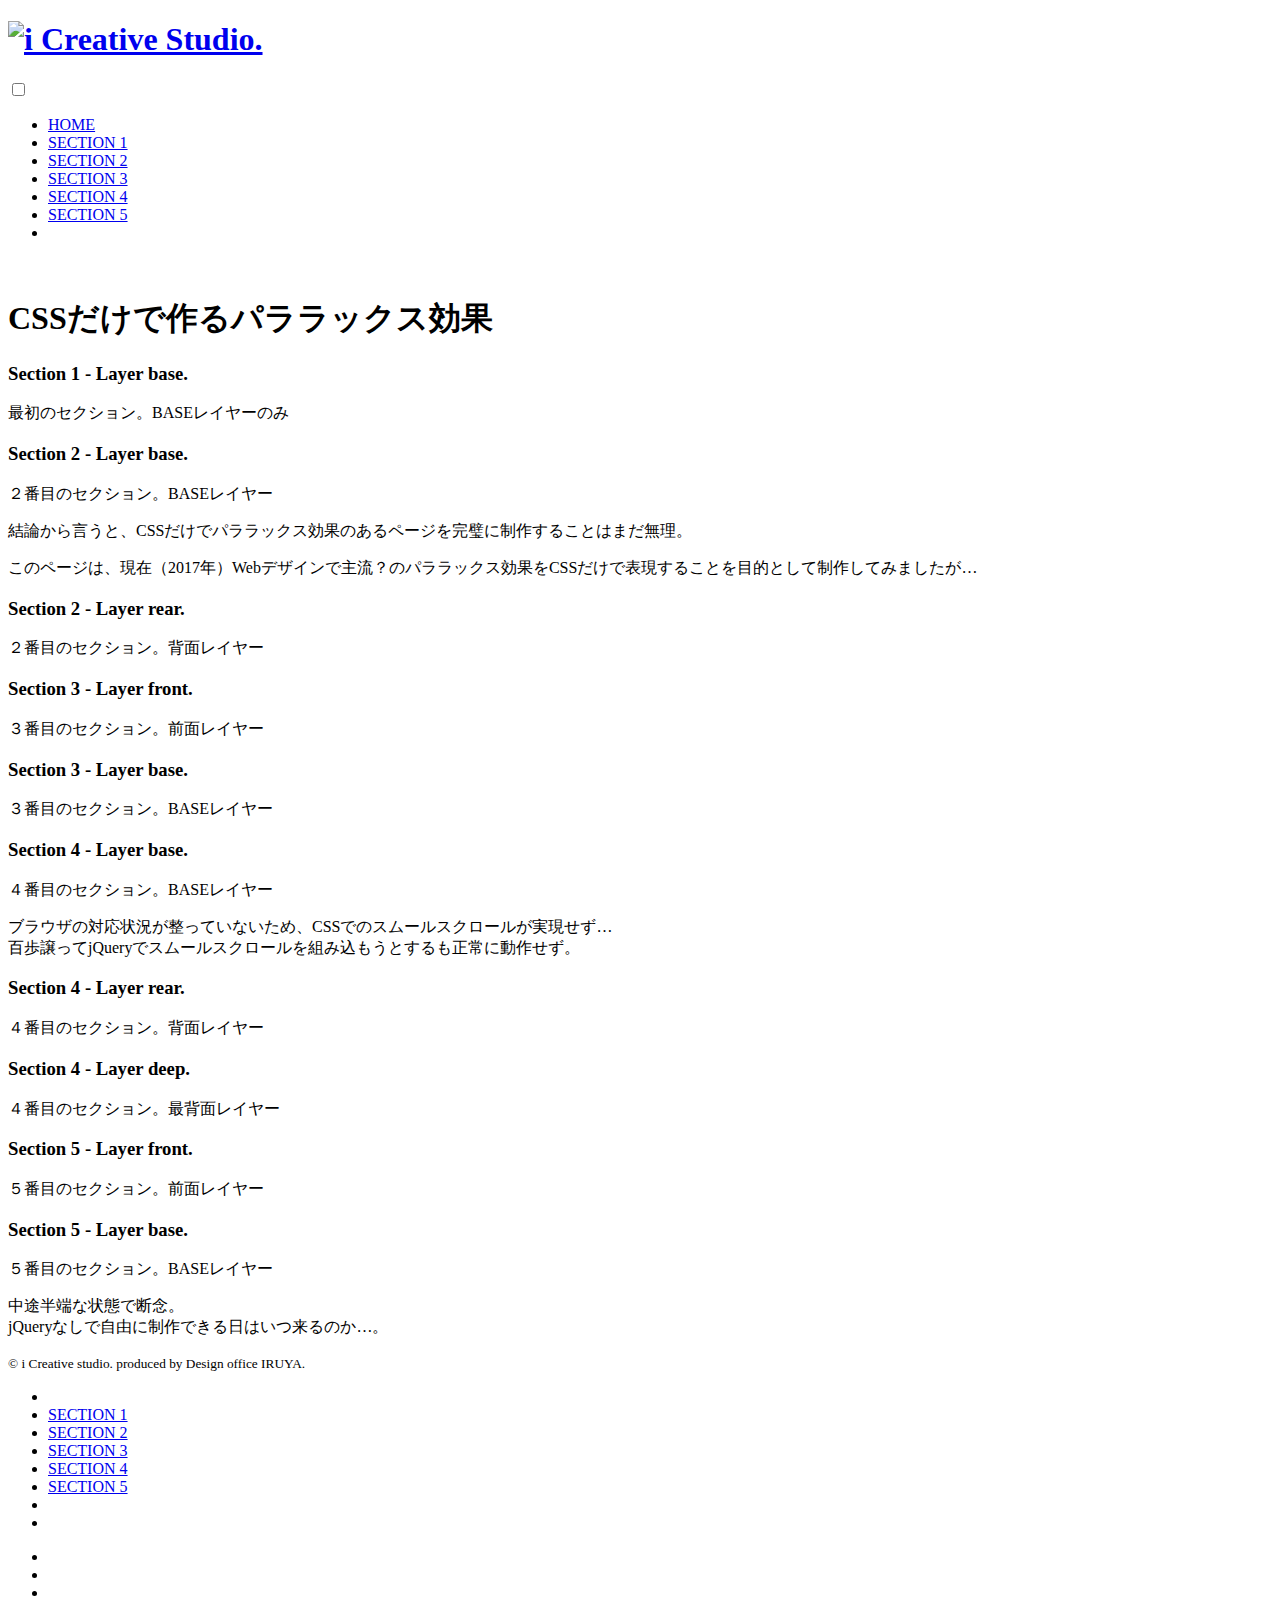
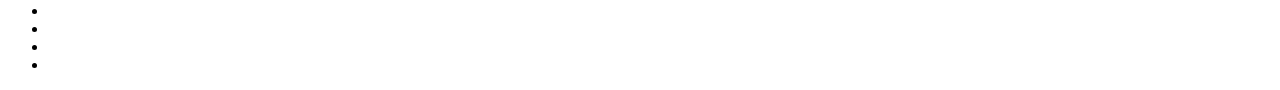
==== index.html @ e60eeea5 "タイトルを修正" ====
<!DOCTYPE html>
<!--[if lt IE 7 ]> <html class="ie6" lang="ja"><![endif]-->
<!--[if IE 7 ]> <html class="ie7" lang="ja"><![endif]-->
<!--[if IE 8 ]> <html class="ie8" lang="ja"><![endif]-->
<!--[if IE 9 ]> <html class="ie9" lang="ja"><![endif]-->
<!--[if (gt IE 9)|!(IE)]><!-->
<html class="other" lang="ja" style="zoom: 1;"><!--<![endif]-->
<head>
<meta charset="UTF-8">
<meta http-equiv="X-UA-Compatible" content="IE=edge">
<meta name="viewport" content="width=device-width,initial-scale=1">
<link rel="stylesheet" type="text/css" href="https://www.i-studio.jp/css/lib/html5resetter.css">

<title>【Webサンプル】CSSだけで作るパララックス効果</title>

<!-- IE set HTML 5 tag -->
<!--[if lt IE 9]>
<script src="http://html5shiv.googlecode.com/svn/trunk/html5.js">
<script type="text/javascript" src="./js/html5shiv.js"></script>
<![endif]-->
<script type="text/javascript" src="//webfonts.sakura.ne.jp/js/sakura.js"></script> 

<link rel="stylesheet" type="text/css" href="https://www.i-studio.jp/css/general.css">
<link rel="stylesheet" type="text/css" href="css/style.css">
<link rel="stylesheet" type="text/css" href="https://www.i-studio.jp/css/lib/morisawa.css">
<link rel="stylesheet" type="text/css" href="https://www.i-studio.jp/css/lib/toggle.css">
<link rel="stylesheet" type="text/css" href="https://www.i-studio.jp/css/lib/genericons/genericons.css">

<link rel="shortcut icon" type="image/x-icon" href="../favicon.ico">
<link rel="icon" type="image/png" href="/favicon.png">
<link rel="apple-touch-icon" href="/apple-touch-icon.png">
<link rel="icon" type="image/png" href="/android-chrome192.png">

</head>

<body>

<div id="wrap"><!-- #wrap -->

<header id="common-header">
<h1><a href="https://www.i-studio.jp/"><img src="https://www.i-studio.jp/img/logo.svg" alt="i Creative Studio."></a></h1>

<nav id="nav-main" class="toggle">
<input type="checkbox" id="mainMenu" class="switch">
<ul class="menu1 fade">
<li><a href="https://www.i-studio.jp/">HOME</a></li>
<li><a href="#sec01">SECTION 1</a></li>
<li><a href="#sec02">SECTION 2</a></li>
<li><a href="#sec03">SECTION 3</a></li>
<li><a href="#sec04">SECTION 4</a></li>
<li><a href="#sec05">SECTION 5</a></li>
<li id="info01">&nbsp;</li>
</ul>
<label for="mainMenu"><span>&nbsp;</span><span>&nbsp;</span><span>&nbsp;</span></label>
</nav>
</header>

<div id="contents" class="fontface1"><!-- #contents -->

<section class="parallax-section" id="sec01">
<div class="layer base"><article>
	<div class="text-wrap">
	<hgroup>
	<h1>CSSだけで作るパララックス効果</h1>
	<h3>Section 1 - Layer base.</h3>
	<p>最初のセクション。BASEレイヤーのみ</p>
	</hgroup>
	</div>
</article></div>
</section>

<section class="parallax-section" id="sec02">
<div class="layer base"><article>
	<div class="text-wrap">
	<h3>Section 2 - Layer base. </h3>
	<p>２番目のセクション。BASEレイヤー</p>
	<p>結論から言うと、CSSだけでパララックス効果のあるページを完璧に制作することはまだ無理。</p>
	<p>このページは、現在（2017年）Webデザインで主流？のパララックス効果をCSSだけで表現することを目的として制作してみましたが…</p>
	</div>
</article></div>
<div class="layer rear"><article>
	<div class="text-wrap">
	<h3>Section 2 - Layer rear. </h3>
	<p>２番目のセクション。背面レイヤー</p>
	</div>
</article></div>
</section>

<section class="parallax-section" id="sec03">
<div class="layer front"><article>
	<div class="text-wrap">
	<h3>Section 3 - Layer front. </h3>
	<p>３番目のセクション。前面レイヤー</p>
	</div>
</article></div>
<div class="layer base"><article>
	<div class="text-wrap">
	<h3>Section 3 - Layer base. </h3>
	<p>３番目のセクション。BASEレイヤー</p>
	</div>
</article></div>
</section>

<section class="parallax-section" id="sec04">
<div class="layer base"><article>
	<div class="text-wrap">
	<h3>Section 4 - Layer base. </h3>
	<p>４番目のセクション。BASEレイヤー</p>
	<p>ブラウザの対応状況が整っていないため、CSSでのスムールスクロールが実現せず…<br>百歩譲ってjQueryでスムールスクロールを組み込もうとするも正常に動作せず。</p>
	</div>
</article></div>
<div class="layer rear">
  <article>
	<div class="text-wrap">
	<h3>Section 4 - Layer rear. </h3>
	<p>４番目のセクション。背面レイヤー</p>
	</div>
  </article></div>
<div class="layer deep">
  <article>
	<div class="text-wrap">
	<h3>Section 4 - Layer deep. </h3>
	<p>４番目のセクション。最背面レイヤー</p>
	</div>
</article></div>
</section>

<section class="parallax-section" id="sec05">
<div class="layer front">
  <article>
	<div class="text-wrap">
	<h3>Section 5 - Layer front. </h3>
	<p>５番目のセクション。前面レイヤー</p>
	</div>
  </article></div>
<div class="layer base">
  <article>
	<div class="text-wrap">
	<h3>Section 5 - Layer base.</h3>
	<p>５番目のセクション。BASEレイヤー</p>
	<p>中途半端な状態で断念。<br>jQueryなしで自由に制作できる日はいつ来るのか…。</p>
	</div>
  </article></div>
</section>

</div><!-- /#contents -->

<footer id="common-footer" class="flexbox">

<small id="copy">&copy; i Creative studio. produced by Design office IRUYA.</small>

<nav class="flexbox">
<ul class="flexbox">
<li><a href="https://www.i-studio.jp/"><span class="genericon genericon-home"></span></a></li>
<li><a href="#sec01">SECTION 1</a></li>
<li><a href="#sec02">SECTION 2</a></li>
<li><a href="#sec03">SECTION 3</a></li>
<li><a href="#sec04">SECTION 4</a></li>
<li><a href="#sec05">SECTION 5</a></li>
<li class="pc pagetop"><a href="#sec01"><span class="genericon genericon-top"></span></a></li>
<li class="mobile pagetop"><a href="#sec01"><span class="genericon genericon-top"></span></a></li>
</ul>
<ul id="sns" class="flexbox">
<li><a href="https://twitter.com/" target="_blank"><span class="genericon genericon-twitter"></span></a></li>
<li><a href="https://ja-jp.facebook.com/" target="_blank"><span class="genericon genericon-facebook"></span></a></li>
<li><a href="https://plus.google.com/" target="_blank"><span class="genericon genericon-googleplus"></span></a></li>
<li><a href="https://jp.pinterest.com/" target="_blank"><span class="genericon genericon-pinterest-alt"></span></a></li>
<li><a href="https://www.flickr.com/" target="_blank"><span class="genericon genericon-flickr"></span></a></li>
<li><a href="https://www.youtube.com/channel/UC8CzTihW5u0eY8tO1FTvmtQ" target="_blank"><span class="genericon genericon-youtube"></span></a></li>
<li><a href="https://www.instagram.com/" target="_blank"><span class="genericon genericon-instagram"></span></a></li>
</ul>
</nav>

</footer>

</div><!-- /#wrap -->

</body>
</html>
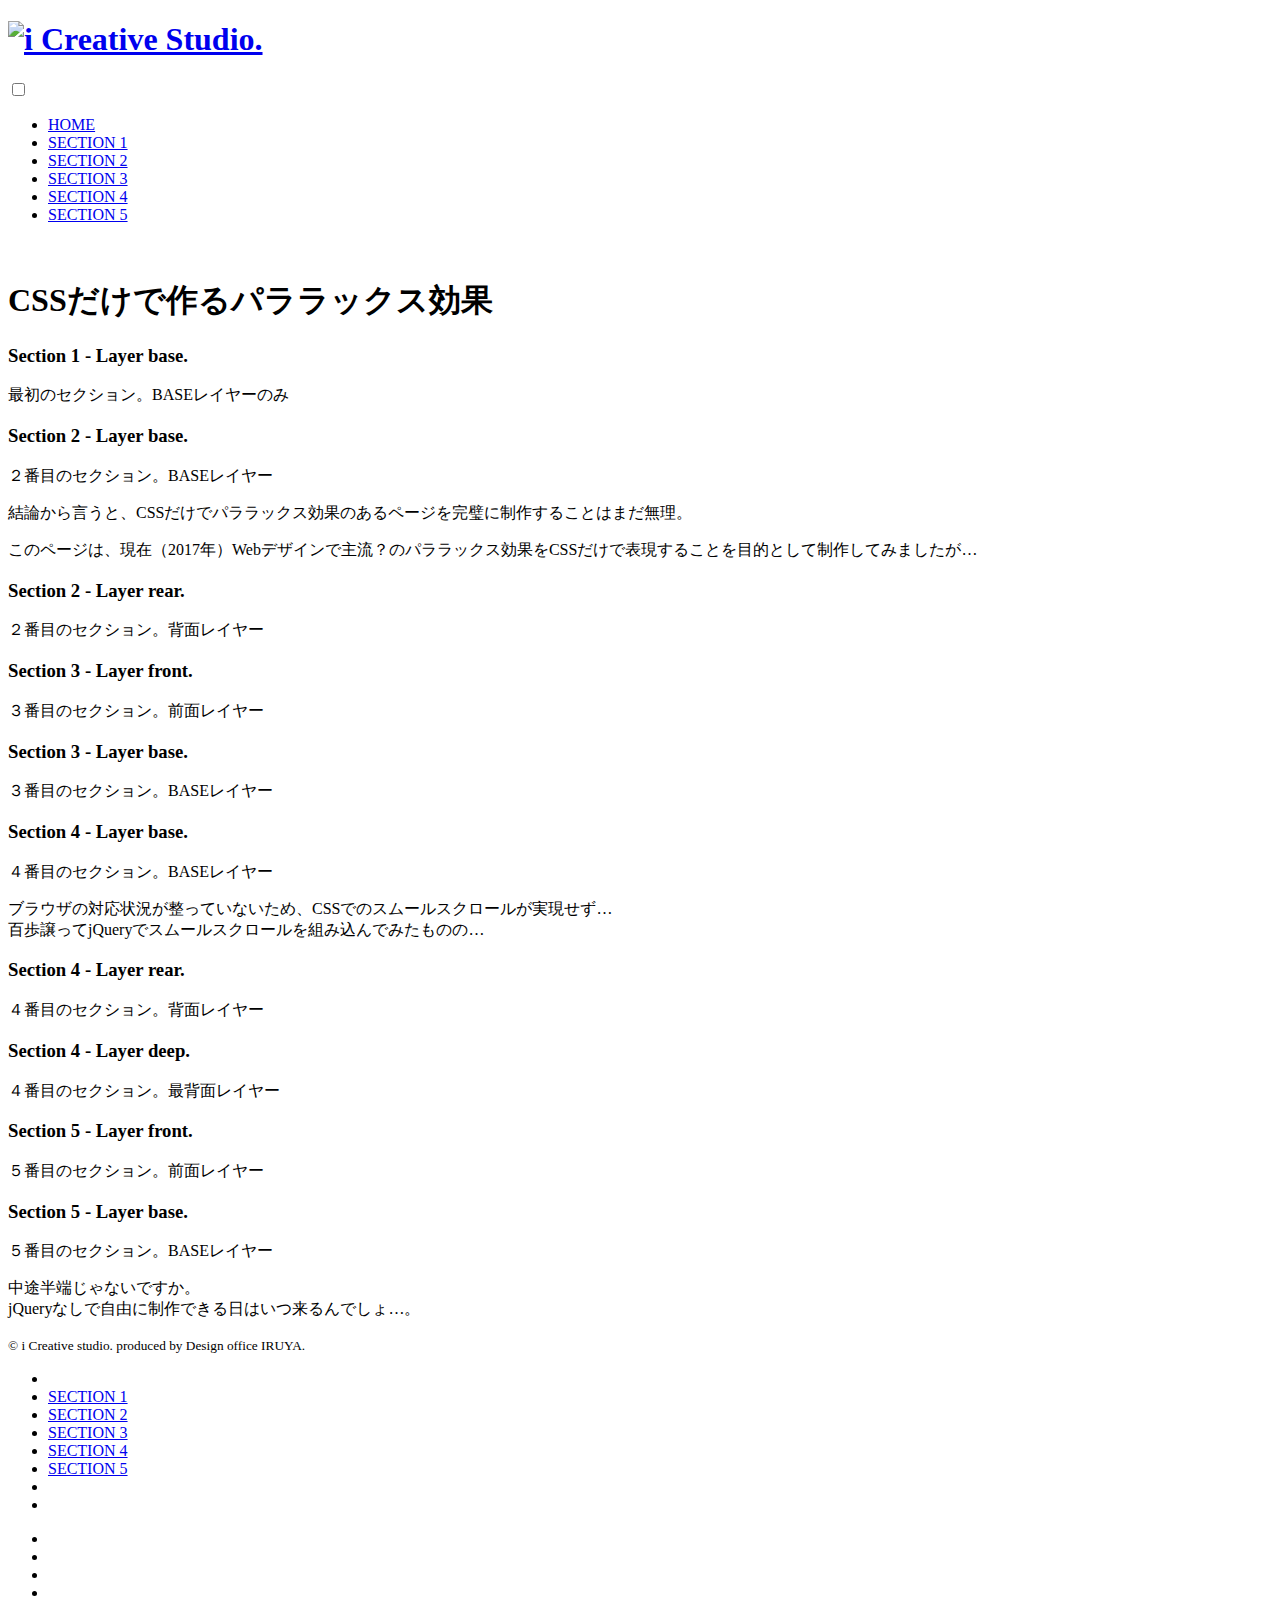
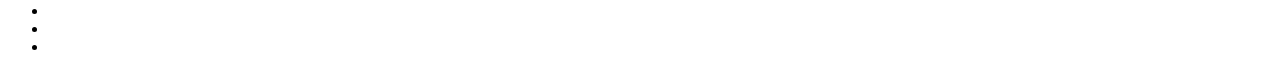
==== commit 7d5cdab6: "ver.20171017c" ====
--- a/index.html
+++ b/index.html
@@ -9,22 +9,29 @@
 <meta charset="UTF-8">
 <meta http-equiv="X-UA-Compatible" content="IE=edge">
 <meta name="viewport" content="width=device-width,initial-scale=1">
-<link rel="stylesheet" type="text/css" href="https://www.i-studio.jp/css/lib/html5resetter.css">
+<link rel="stylesheet" type="text/css" href="../css/lib/html5resetter.css">
 
-<title>【Webサンプル】CSSだけで作るパララックス効果</title>
+<title>【demo】CSSだけで作るパララックス効果</title>
 
 <!-- IE set HTML 5 tag -->
 <!--[if lt IE 9]>
 <script src="http://html5shiv.googlecode.com/svn/trunk/html5.js">
 <script type="text/javascript" src="./js/html5shiv.js"></script>
 <![endif]-->
+
 <script type="text/javascript" src="//webfonts.sakura.ne.jp/js/sakura.js"></script> 
 
-<link rel="stylesheet" type="text/css" href="https://www.i-studio.jp/css/general.css">
+<link rel="stylesheet" type="text/css" href="../css/general.css">
 <link rel="stylesheet" type="text/css" href="css/style.css">
-<link rel="stylesheet" type="text/css" href="https://www.i-studio.jp/css/lib/morisawa.css">
-<link rel="stylesheet" type="text/css" href="https://www.i-studio.jp/css/lib/toggle.css">
-<link rel="stylesheet" type="text/css" href="https://www.i-studio.jp/css/lib/genericons/genericons.css">
+<link rel="stylesheet" type="text/css" href="../css/lib/morisawa.css">
+<link rel="stylesheet" type="text/css" href="../css/lib/toggle.css">
+<link rel="stylesheet" type="text/css" href="../css/lib/genericons/genericons.css">
+
+<script type="text/javascript" src="https://www.google.com/jsapi"></script>
+<script type="text/javascript">
+	google.load("jquery", "1");
+</script>
+<script type="text/javascript" src="js/script.js"></script>
 
 <link rel="shortcut icon" type="image/x-icon" href="../favicon.ico">
 <link rel="icon" type="image/png" href="/favicon.png">
@@ -38,18 +45,17 @@
 <div id="wrap"><!-- #wrap -->
 
 <header id="common-header">
-<h1><a href="https://www.i-studio.jp/"><img src="https://www.i-studio.jp/img/logo.svg" alt="i Creative Studio."></a></h1>
+<h1><a href="https://www.i-studio.jp/"><img src="../img/logo.svg" alt="i Creative Studio."></a></h1>
 
 <nav id="nav-main" class="toggle">
 <input type="checkbox" id="mainMenu" class="switch">
 <ul class="menu1 fade">
-<li><a href="https://www.i-studio.jp/">HOME</a></li>
+<li><a href="#">HOME</a></li>
 <li><a href="#sec01">SECTION 1</a></li>
 <li><a href="#sec02">SECTION 2</a></li>
 <li><a href="#sec03">SECTION 3</a></li>
 <li><a href="#sec04">SECTION 4</a></li>
 <li><a href="#sec05">SECTION 5</a></li>
-<li id="info01">&nbsp;</li>
 </ul>
 <label for="mainMenu"><span>&nbsp;</span><span>&nbsp;</span><span>&nbsp;</span></label>
 </nav>
@@ -106,7 +112,7 @@
 	<div class="text-wrap">
 	<h3>Section 4 - Layer base. </h3>
 	<p>４番目のセクション。BASEレイヤー</p>
-	<p>ブラウザの対応状況が整っていないため、CSSでのスムールスクロールが実現せず…<br>百歩譲ってjQueryでスムールスクロールを組み込もうとするも正常に動作せず。</p>
+	<p>ブラウザの対応状況が整っていないため、CSSでのスムールスクロールが実現せず…<br>百歩譲ってjQueryでスムールスクロールを組み込んでみたものの…</p>
 	</div>
 </article></div>
 <div class="layer rear">
@@ -138,7 +144,7 @@
 	<div class="text-wrap">
 	<h3>Section 5 - Layer base.</h3>
 	<p>５番目のセクション。BASEレイヤー</p>
-	<p>中途半端な状態で断念。<br>jQueryなしで自由に制作できる日はいつ来るのか…。</p>
+	<p>中途半端じゃないですか。<br>jQueryなしで自由に制作できる日はいつ来るんでしょ…。</p>
 	</div>
   </article></div>
 </section>
@@ -151,7 +157,7 @@
 
 <nav class="flexbox">
 <ul class="flexbox">
-<li><a href="https://www.i-studio.jp/"><span class="genericon genericon-home"></span></a></li>
+<li><a href="#"><span class="genericon genericon-home"></span></a></li>
 <li><a href="#sec01">SECTION 1</a></li>
 <li><a href="#sec02">SECTION 2</a></li>
 <li><a href="#sec03">SECTION 3</a></li>
